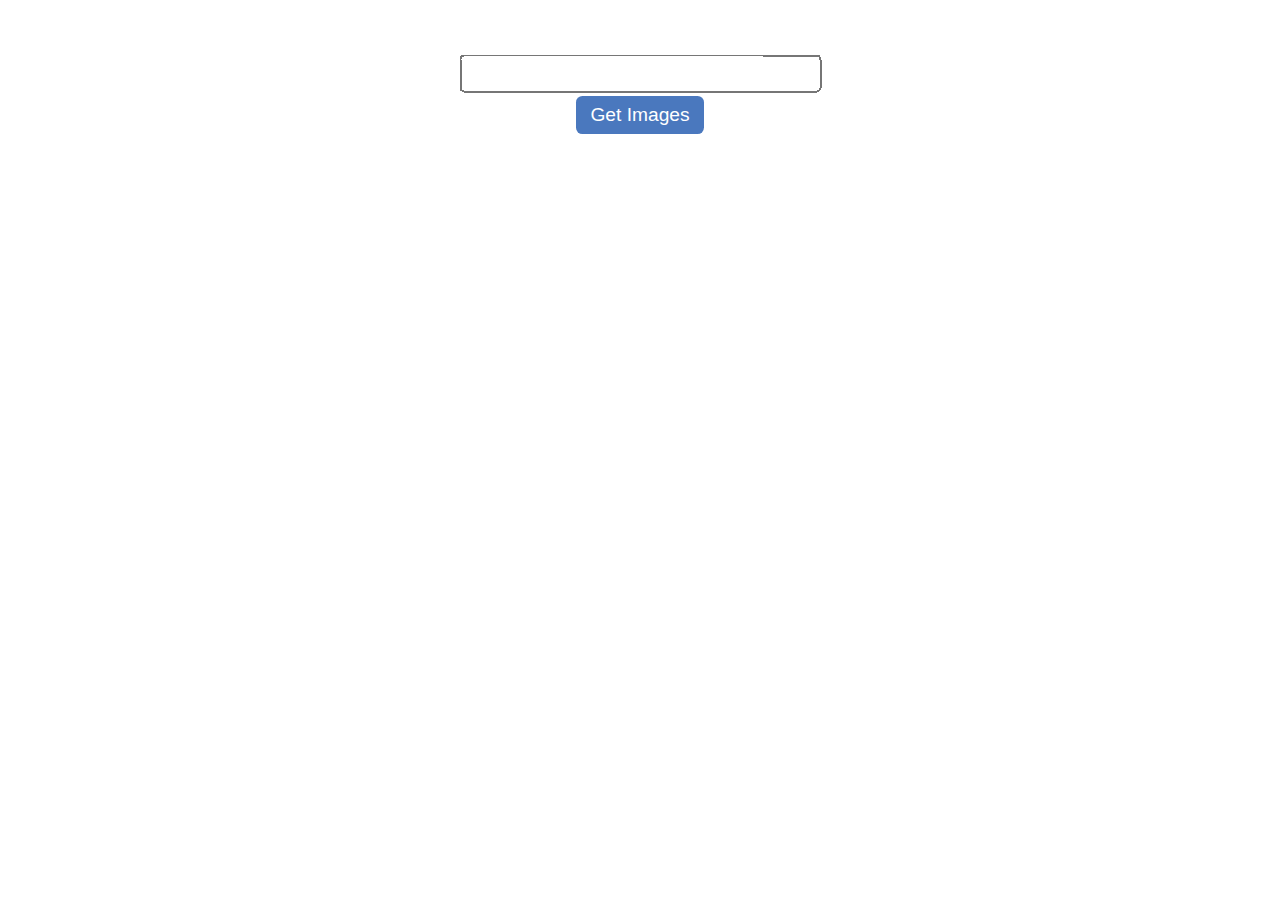
==== getMyImage.html @ 70c60b0d "first" ====
<!DOCTYPE html>
<html lang="en">
<head>
    <meta charset="UTF-8">
    <meta name="viewport" content="width=device-width, initial-scale=1.0">
    <title>Document</title>
    <link rel="stylesheet" href="style.css">
</head>
<body>
    <input type="number" inputmode="numeric" id="get-pass" />
    <button onclick="getMyImage()" id="get-img-btn">Get Images</button>
    <button onclick="deleteimages()" id="delete-btn">Delete Images</button>
    <div id="image-list-2">
        
    </div>
</body>
<script src="script.js"></script>
</html>
---- style.css ----
*{
    margin: 0;
    padding: 0;
}
body{
    display: flex;
    flex-direction: column;
    align-items: center;
    gap: 1vw;
    padding-top: 5vw;
}
#pass{
    display: none;
}
#submit-btn{
    width: 10vw;
    height: 3vw;
    background-color: #4CAF50;
    color: white;
    border: none;
    border-radius: 0.5vw;
    font-size: 1.5vw;
    cursor: pointer;
    display: none;
    transition: 0.3s;
    &:hover{
        background-color: #2c662f;
    }
}
#delete-btn{
    width: 10vw;
    height: 3vw;
    background-color: rgb(190, 74, 97);
    color: white;
    border: none;
    border-radius: 0.5vw;
    font-size: 1.5vw;
    cursor: pointer;
    display: none;
    transition: 0.3s;
    &:hover{
        background-color: crimson;
    }
}

#get-img-btn{
    width: 10vw;
    height: 3vw;
    background-color: rgb(74, 120, 190);
    color: white;
    border: none;
    border-radius: 0.5vw;
    font-size: 1.5vw;
    cursor: pointer;
    transition: 0.3s;
    &:hover{
        background-color: rgb(15, 42, 87);
    }
}
input{
scale: 2;
}
.img-area{
    width:80vw;
    aspect-ratio: 16/7;
    overflow:hidden;
    object-fit: contain;
    margin-top: 2vw;
    box-shadow: 0 0 1.5vw black;
    background-color: grey;
    display: flex;
    justify-content: center;
    align-items: center;
    &>img{
        height: 100%;
        width: 100%;
        object-fit: contain;
    }
}
h2{
    font-size: 22px;
}

@media screen and (max-width: 768px){
    .img-area{
        width: 90vw;
        margin-top: 3vw;
    }
    h2{
        font-size: 18px;
    }
    input{
        width: 0vw;
    }
}
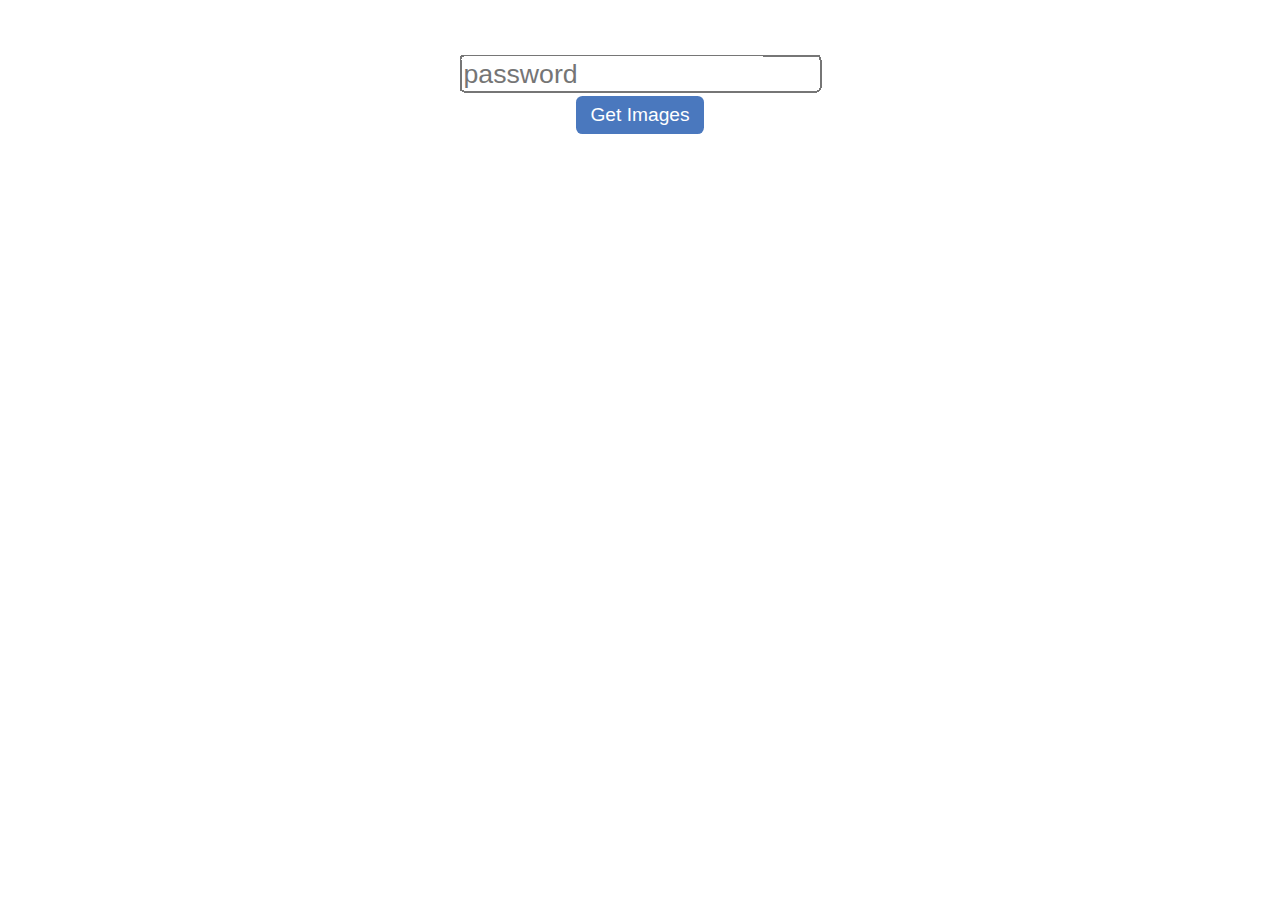
==== commit 856516ed: "first" ====
--- a/getMyImage.html
+++ b/getMyImage.html
@@ -7,7 +7,7 @@
     <link rel="stylesheet" href="style.css">
 </head>
 <body>
-    <input type="number" inputmode="numeric" id="get-pass" />
+    <input type="number" placeholder="password" inputmode="numeric" id="get-pass" />
     <button onclick="getMyImage()" id="get-img-btn">Get Images</button>
     <button onclick="deleteimages()" id="delete-btn">Delete Images</button>
     <div id="image-list-2">
